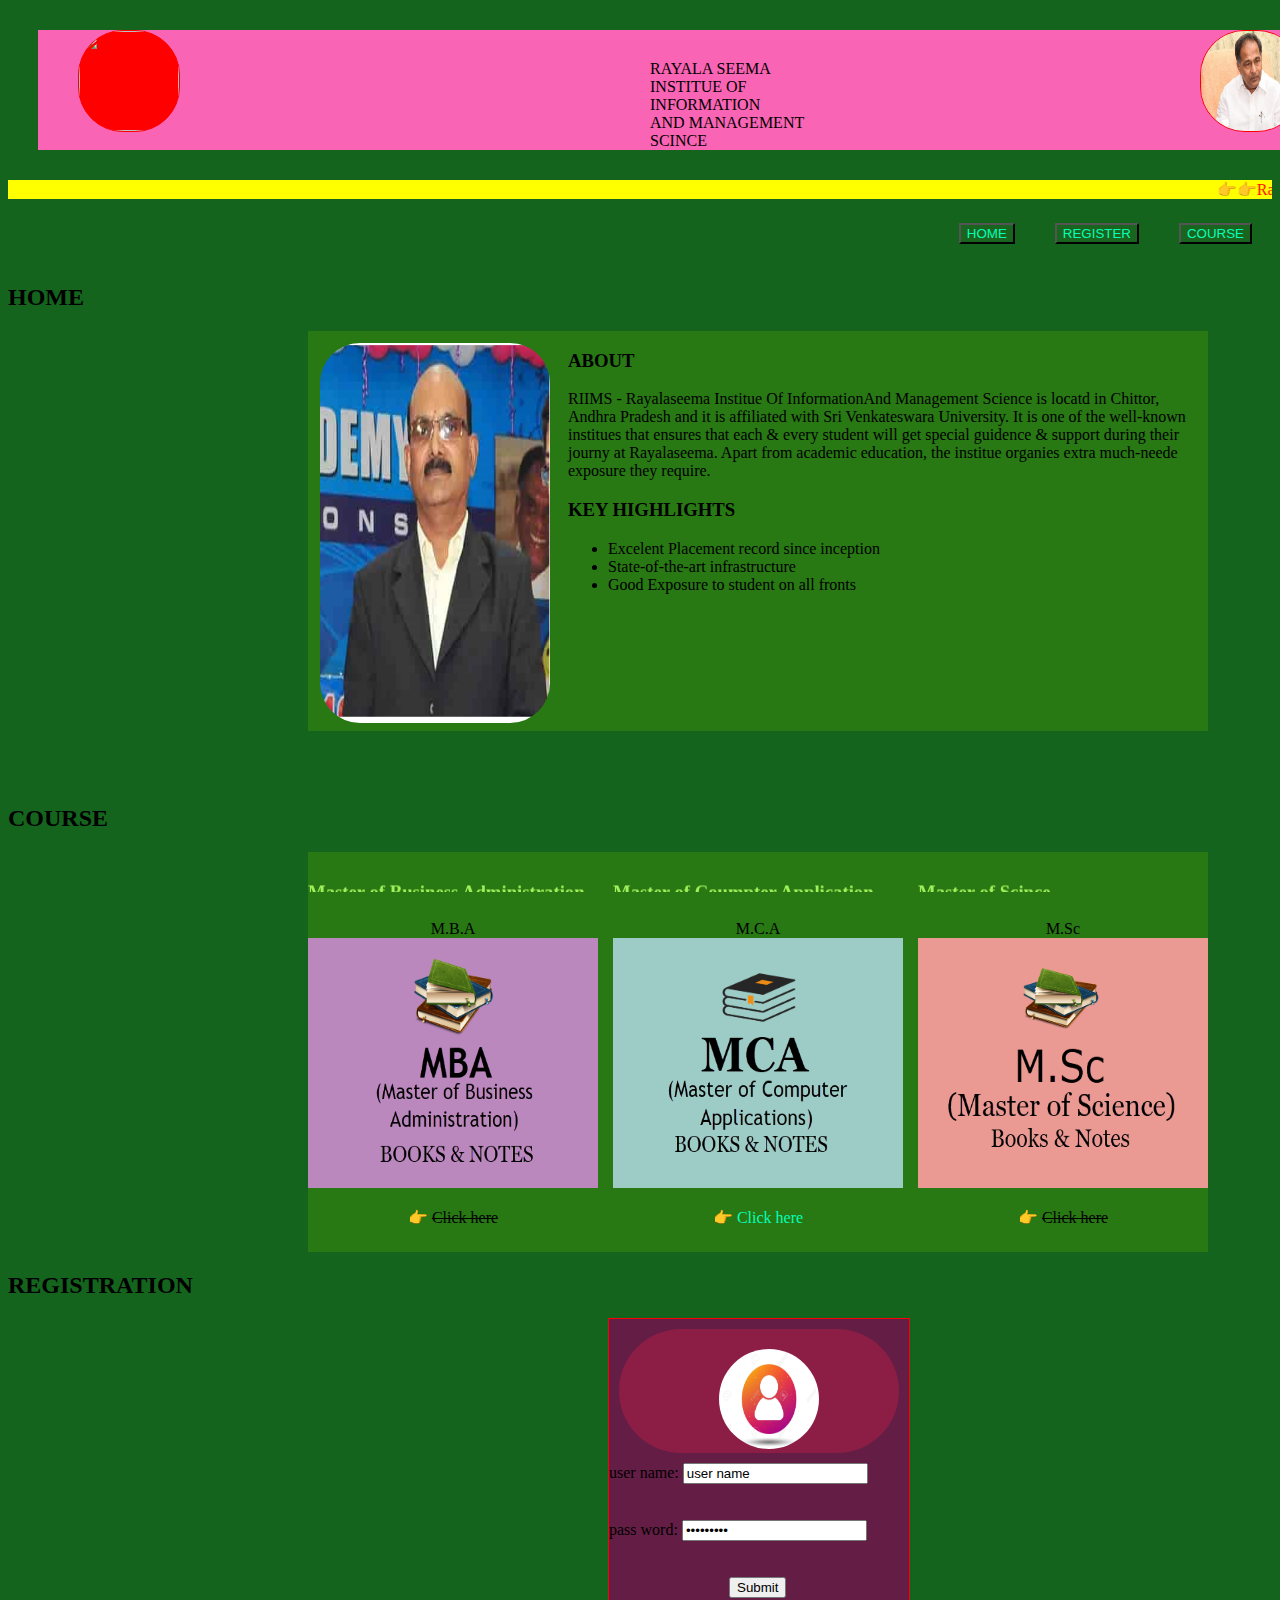
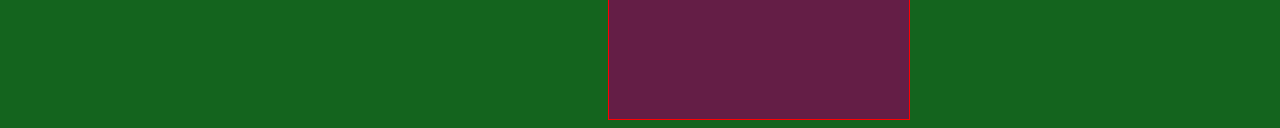
==== index.html @ f189f95b "adding all in first time" ====
<!DOCTYPE html>
<html lang="en">
<head>
    <meta charset="UTF-8">
    <meta name="viewport" content="width=device-width, initial-scale=1.0">
    <title>Document</title>
	<style>
	.logo{
	margin-left:40px;
	}
	span{
	display:block;
	margin-left:470px;
	margin-right:350px;
	}
	.logo img {
	border:1px solid red;
	height:100px;
	width:100px;
	border-radius:45px;
	background-color:red;
	}
	.head{
	margin:30px;
	width:100%;
	display:flex;
	background-color:rgb(250,100,180);

	}
	.name{
	margin-top:30px;
	}
	#marquee{
	background-color:yellow;
	color:red;
	}
	.body{
	background-color:rgb(20, 100 ,30);
	}
	.title div{
	padding:20px;
	}
	.title{
	display:flex;
	flex-direction:row-reverse;
	}
	button{
	color:red;
	background-color:rgb(25,100,30);
	text-decoration:none;
	}
	.home{
	width:900px;
	margin-left:300px;
	height:400px;
	background-color:rgb(40,120,20);
	display:grid;
	grid-template-columns:250px auto;
	gap:10px;
	}
	.home div{
	//border:1px solid red;
	}
	.home img{
	width:230px;
	height:380px;
	border-radius:40px;
	margin:12px;
	}
	.course{
	width:900px;
	margin-left:300px;
	height:400px;
	background-color:rgb(40,120,20);
	display:grid;
	grid-template-columns:290px 290px 290px;
	gap:15px;
	}
	.course div{
	text-align:center;
	//padding-top:50px;
	//border:1px solid red;
	}
	.subcourse img{
	height:250px;
	width:290px;
	}
	.mar {
	height:50px;
 	}
	  marquee{
	  color:rgb(160,240,90);
	  }
	  .register{
	  	background-color:rgb(100,30,70);
		width:300px;
		height:400px;
		border:1px solid red;
		margin-left:600px;
		}
		.register div{
		//border:2px solid rgb(50,30,10);
		border-radius:70px;
		margin:10px;
		background-color:rgb(140,30,70);
		}
		.register img{
		height:100px;
		width:100px;
		border-radius:50px;
		margin-left:100px;
		margin-top:20px;
		}
		html{
		scroll-behavior:smooth;
		}
		a{
			text-decoration: none;
			color: rgb(5, 255, 184);
		}
	</style>
</head>
<body class="body">
    <div class="head">
		<div class="logo"><img src="unnamed.PNG"></div>
        <div class="name"><span>RAYALA SEEMA INSTITUE OF INFORMATION</span><span>  AND MANAGEMENT SCINCE</span></div>
		<div class="logo"><img src="IMG_8453-980x656.jpg"></div>
   </div>
	<marquee id="marquee">&#128073;&#128073;Rayalaseema Institute of Information And Management Scince ,
Tirupati</marquee>
	<div class="title">
	<div><button><a href="#COURSE">COURSE</button></a></div>
	<div><button><a href="#REGISTRATION">REGISTER</a></button></div>
 
	<div><button><a href="#Home">HOME</a></button></div>

	</div>
	 <h2 class="homepage">HOME</h2>
	<div class="home" id="Home">
	<div ><img src="prinspal1.png">
	</div>
	<div><h3>ABOUT</h3>
	<p>RIIMS - Rayalaseema Institue Of InformationAnd Management Science is locatd in Chittor, Andhra Pradesh and it is affiliated with Sri Venkateswara University. It is one of the well-known institues that ensures that each & every student will get special guidence & support during their journy at Rayalaseema. Apart from academic education, the institue organies extra much-neede exposure they require.</p>
	<h3>KEY HIGHLIGHTS</h3>
	<ul>
	<li>Excelent Placement record since inception</li>
	<li>State-of-the-art infrastructure</li>
	<li>Good Exposure to student on all fronts</li>
	</ul>
	</div>
	</div><br><br><br>
	<h2 class="homepage" id="course">COURSE</h2>
	<div class="course" id="COURSE">
	<div >
	<div class="mar"><h3><marquee direction="up">Master of Business Administration</marquee></h3></div>
	M.B.A
	<div class="subcourse"><img src="MBA-Books.png"></div>
	<p>&#128073 <strike>Click here</strike></p>
	</div>
	<div >	<div class="mar"><h3><marquee direction="up">Master of Coumpter Application</marquee></h3></div>
	M.C.A
		<div class="subcourse"><img src="MCA-Books.png"></div>
			<p>&#128073 <a href="index2.html">Click here</a></p>
	</div>
	<div >
		<div class="mar"><h3><marquee direction="up">Master of Scince</marquee></h3></div>
	M.Sc
		<div class="subcourse"><img src="M.Sc-Books.png"></div>
	<p>&#128073 <strike>Click here</strike></p>
	</div>
	</div>
		 <h2 class="homepage">REGISTRATION</h2>
		 <div class="register" id="REGISTRATION"><div><img src="97923644-user-icon-avatar-login-sign-circle-button-with-soft-color-gradient-background-vector.jpg"></div>
		 <form >
		 <label>user name:</lable>
		 <input type="text" value="user name"/><br><br><br>
		 <label>pass word:</lable>
		 <input type="password" value="user name"/><br><br><br>
		 <input type="button" value="Submit" style="margin-left:120px;">
		 </form>
		 </div>

</body>
</html>
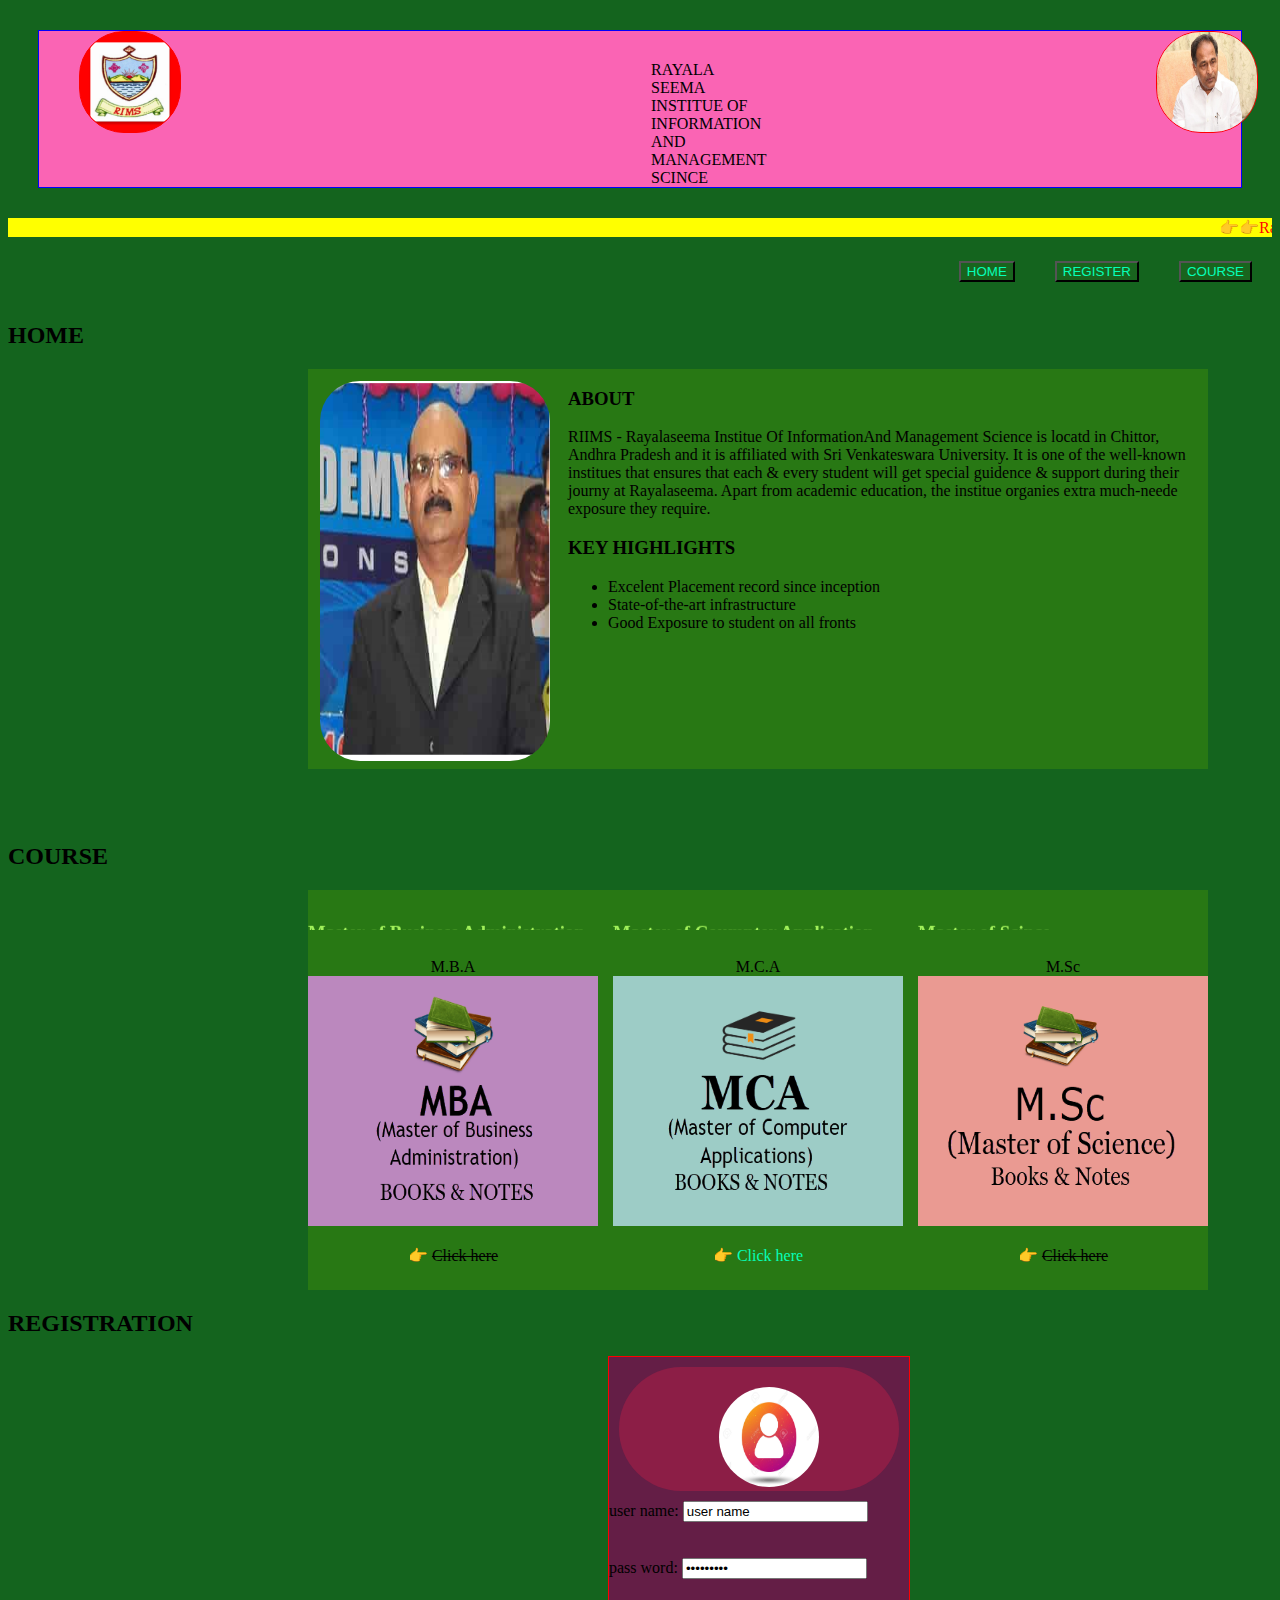
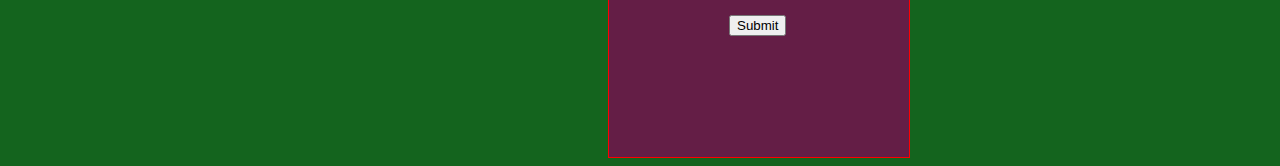
==== commit 9ff9534f: "adding background images only" ====
--- a/index.html
+++ b/index.html
@@ -22,12 +22,13 @@
 	}
 	.head{
 	margin:30px;
-	width:100%;
+	width:minmax(100px);
 	display:flex;
 	background-color:rgb(250,100,180);
-
+		border: 1px solid blue;
 	}
 	.name{
+		width: minmax(50px);
 	margin-top:30px;
 	}
 	#marquee{
@@ -41,8 +42,10 @@
 	padding:20px;
 	}
 	.title{
+	width:minmax(1400px) ;
 	display:flex;
 	flex-direction:row-reverse;
+	flex-wrap: wrap;
 	}
 	button{
 	color:red;
@@ -122,10 +125,10 @@
 </head>
 <body class="body">
     <div class="head">
-		<div class="logo"><img src="unnamed.PNG"></div>
+		<div class="logo"><img src="unnamed.png"></div>
         <div class="name"><span>RAYALA SEEMA INSTITUE OF INFORMATION</span><span>  AND MANAGEMENT SCINCE</span></div>
 		<div class="logo"><img src="IMG_8453-980x656.jpg"></div>
-   </div>
+		</div>
 	<marquee id="marquee">&#128073;&#128073;Rayalaseema Institute of Information And Management Scince ,
 Tirupati</marquee>
 	<div class="title">
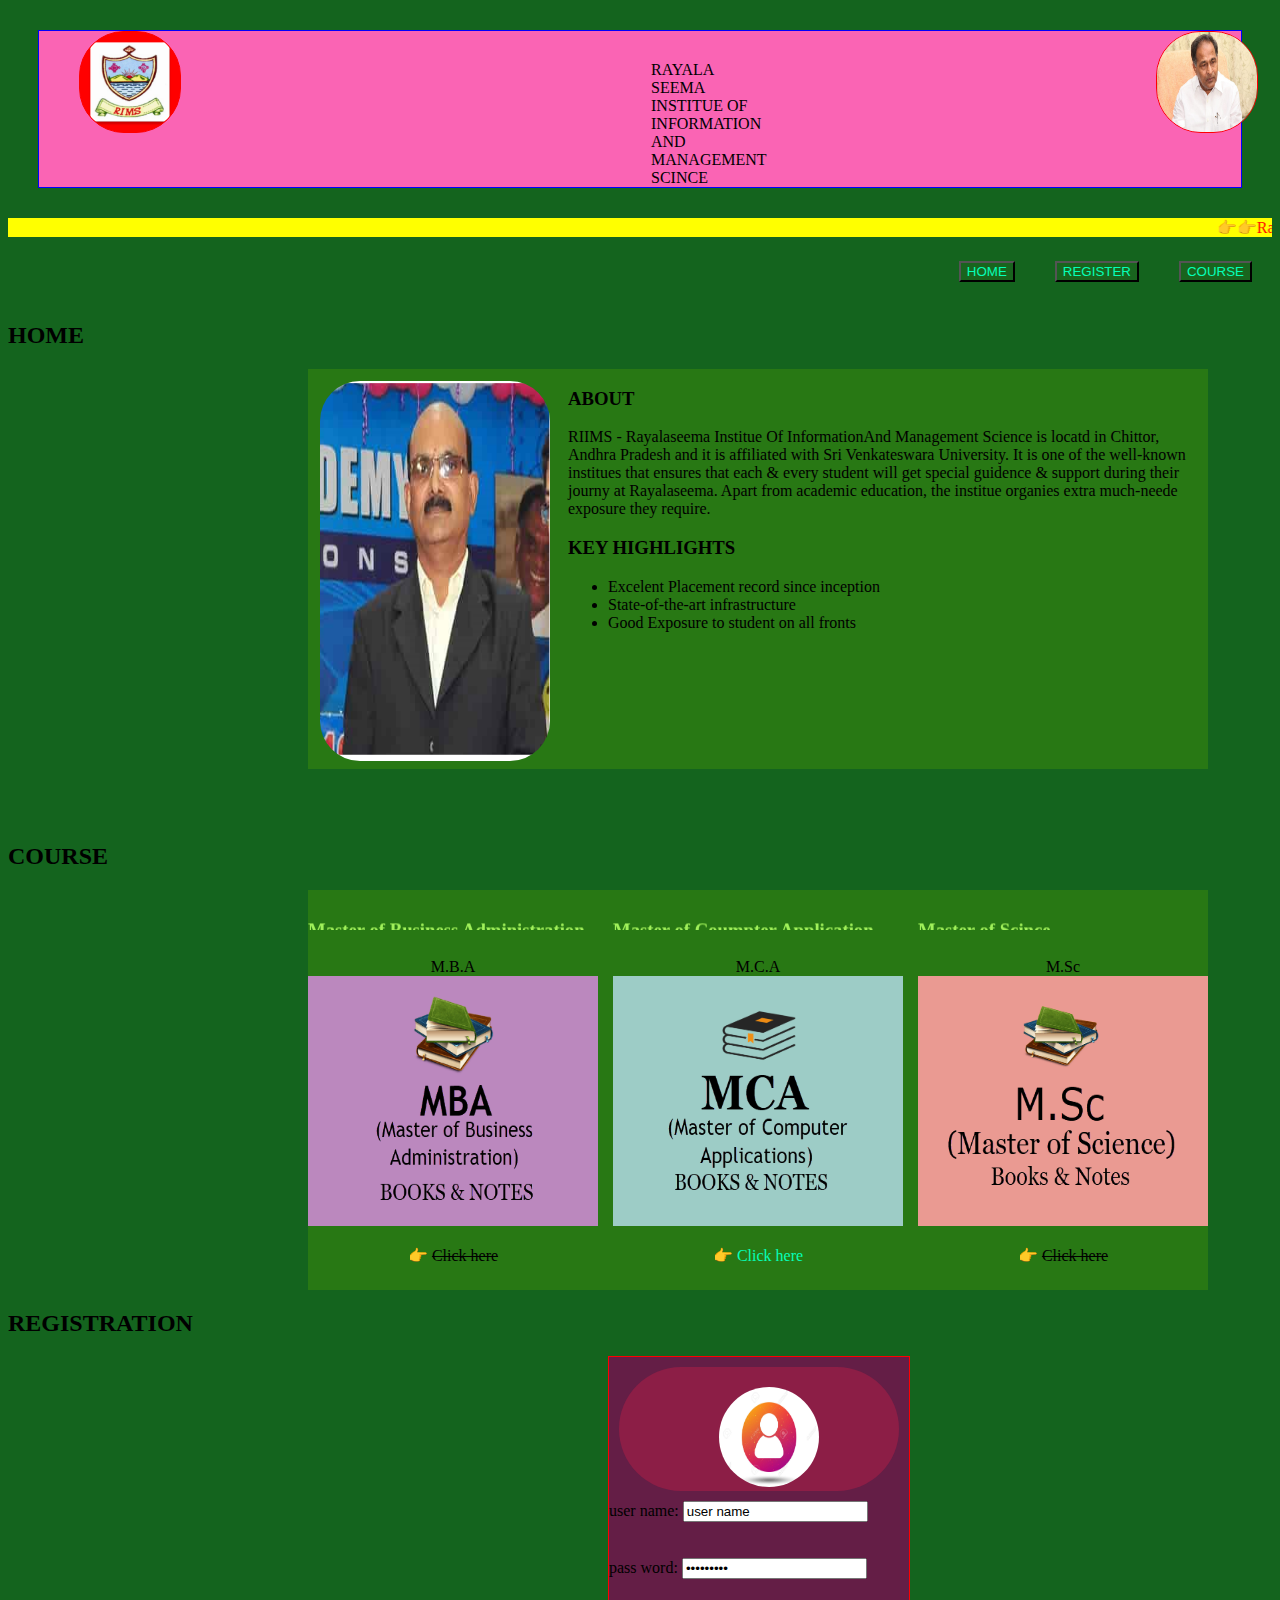
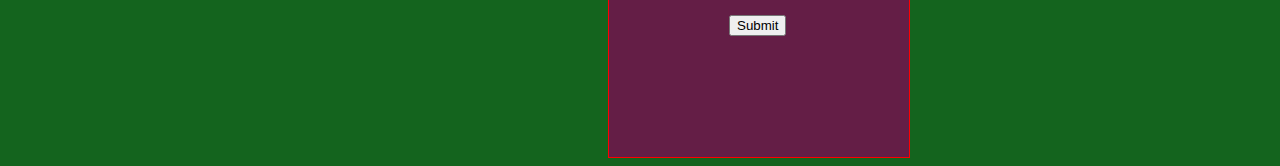
==== commit 72f820b2: "adding one image" ====
--- a/index.html
+++ b/index.html
@@ -152,6 +152,7 @@
 	</ul>
 	</div>
 	</div><br><br><br>
+	
 	<h2 class="homepage" id="course">COURSE</h2>
 	<div class="course" id="COURSE">
 	<div >
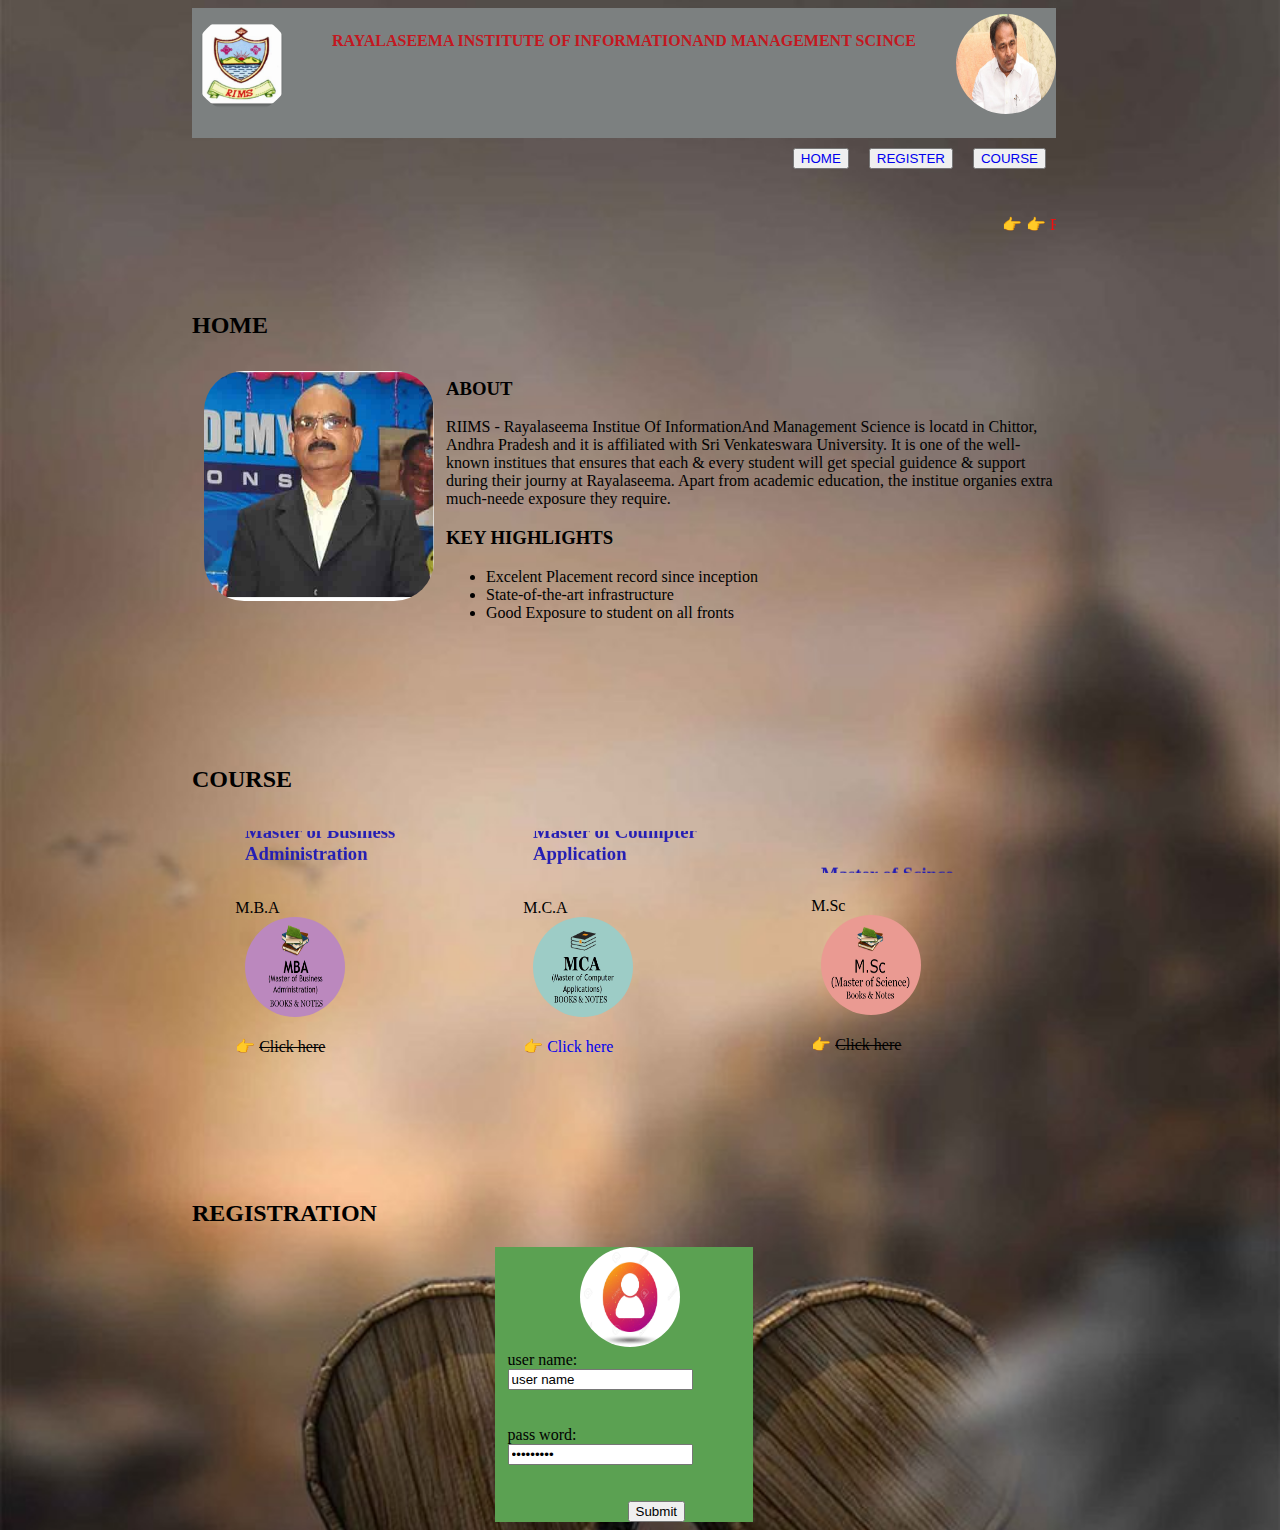
==== commit 6d80c49e: "after chaing the index3 to index" ====
--- a/index.html
+++ b/index.html
@@ -3,178 +3,64 @@
 <head>
     <meta charset="UTF-8">
     <meta name="viewport" content="width=device-width, initial-scale=1.0">
-    <title>Document</title>
-	<style>
-	.logo{
-	margin-left:40px;
-	}
-	span{
-	display:block;
-	margin-left:470px;
-	margin-right:350px;
-	}
-	.logo img {
-	border:1px solid red;
-	height:100px;
-	width:100px;
-	border-radius:45px;
-	background-color:red;
-	}
-	.head{
-	margin:30px;
-	width:minmax(100px);
-	display:flex;
-	background-color:rgb(250,100,180);
-		border: 1px solid blue;
-	}
-	.name{
-		width: minmax(50px);
-	margin-top:30px;
-	}
-	#marquee{
-	background-color:yellow;
-	color:red;
-	}
-	.body{
-	background-color:rgb(20, 100 ,30);
-	}
-	.title div{
-	padding:20px;
-	}
-	.title{
-	width:minmax(1400px) ;
-	display:flex;
-	flex-direction:row-reverse;
-	flex-wrap: wrap;
-	}
-	button{
-	color:red;
-	background-color:rgb(25,100,30);
-	text-decoration:none;
-	}
-	.home{
-	width:900px;
-	margin-left:300px;
-	height:400px;
-	background-color:rgb(40,120,20);
-	display:grid;
-	grid-template-columns:250px auto;
-	gap:10px;
-	}
-	.home div{
-	//border:1px solid red;
-	}
-	.home img{
-	width:230px;
-	height:380px;
-	border-radius:40px;
-	margin:12px;
-	}
-	.course{
-	width:900px;
-	margin-left:300px;
-	height:400px;
-	background-color:rgb(40,120,20);
-	display:grid;
-	grid-template-columns:290px 290px 290px;
-	gap:15px;
-	}
-	.course div{
-	text-align:center;
-	//padding-top:50px;
-	//border:1px solid red;
-	}
-	.subcourse img{
-	height:250px;
-	width:290px;
-	}
-	.mar {
-	height:50px;
- 	}
-	  marquee{
-	  color:rgb(160,240,90);
-	  }
-	  .register{
-	  	background-color:rgb(100,30,70);
-		width:300px;
-		height:400px;
-		border:1px solid red;
-		margin-left:600px;
-		}
-		.register div{
-		//border:2px solid rgb(50,30,10);
-		border-radius:70px;
-		margin:10px;
-		background-color:rgb(140,30,70);
-		}
-		.register img{
-		height:100px;
-		width:100px;
-		border-radius:50px;
-		margin-left:100px;
-		margin-top:20px;
-		}
-		html{
-		scroll-behavior:smooth;
-		}
-		a{
-			text-decoration: none;
-			color: rgb(5, 255, 184);
-		}
-	</style>
+    <title>Riims web site</title>
+    <link rel="stylesheet" href="index3.css">
 </head>
-<body class="body">
+<body>
     <div class="head">
-		<div class="logo"><img src="unnamed.png"></div>
-        <div class="name"><span>RAYALA SEEMA INSTITUE OF INFORMATION</span><span>  AND MANAGEMENT SCINCE</span></div>
-		<div class="logo"><img src="IMG_8453-980x656.jpg"></div>
-		</div>
-	<marquee id="marquee">&#128073;&#128073;Rayalaseema Institute of Information And Management Scince ,
-Tirupati</marquee>
-	<div class="title">
-	<div><button><a href="#COURSE">COURSE</button></a></div>
-	<div><button><a href="#REGISTRATION">REGISTER</a></button></div>
- 
-	<div><button><a href="#Home">HOME</a></button></div>
+        <div class="logo"><img src="unnamed.png" alt="riimslogo"></div>
+        <div class="name"><b><span>RAYALASEEMA INSTITUTE OF INFORMATION</span><SPan>AND MANAGEMENT SCINCE</SPan></b></div>
+        <div class="logo"><img src="IMG_8453-980x656.jpg" alt="chairman"></div>
+    </div>
+    <div class="nav-1">
+        <div><button><a href="#COURSE">COURSE</button></a></div>
+        <div><button><a href="#REGISTRATION">REGISTER</a></button></div>
+     
+        <div><button><a href="#Home">HOME</a></button></div>
+     </div><br><br>
+<div class="direction"><marquee class="dir"> &#128073; &#128073; RIIMS college in ,Tirupati</marquee></div>
+<br><br><br>
+     <h2 class="homepage" id="Home">HOME</h2>
+     <div class="home" id="Home">
+        <div ><img src="prinspal1.png">
+        </div>
+        <div class="sub_home"><h3>ABOUT</h3>
+        <p>RIIMS - Rayalaseema Institue Of InformationAnd Management Science is locatd in Chittor, Andhra Pradesh and it is affiliated with Sri Venkateswara University. It is one of the well-known institues that ensures that each & every student will get special guidence & support during their journy at Rayalaseema. Apart from academic education, the institue organies extra much-neede exposure they require.</p>
+        <h3>KEY HIGHLIGHTS</h3>
+        <ul>
+        <li>Excelent Placement record since inception</li>
+        <li>State-of-the-art infrastructure</li>
+        <li>Good Exposure to student on all fronts</li>
+        </ul>
+        </div>
+        </div><br><br><br><br><br><br>
 
-	</div>
-	 <h2 class="homepage">HOME</h2>
-	<div class="home" id="Home">
-	<div ><img src="prinspal1.png">
-	</div>
-	<div><h3>ABOUT</h3>
-	<p>RIIMS - Rayalaseema Institue Of InformationAnd Management Science is locatd in Chittor, Andhra Pradesh and it is affiliated with Sri Venkateswara University. It is one of the well-known institues that ensures that each & every student will get special guidence & support during their journy at Rayalaseema. Apart from academic education, the institue organies extra much-neede exposure they require.</p>
-	<h3>KEY HIGHLIGHTS</h3>
-	<ul>
-	<li>Excelent Placement record since inception</li>
-	<li>State-of-the-art infrastructure</li>
-	<li>Good Exposure to student on all fronts</li>
-	</ul>
-	</div>
-	</div><br><br><br>
-	
-	<h2 class="homepage" id="course">COURSE</h2>
+        <h2 class="homepage" id="course">COURSE</h2>
 	<div class="course" id="COURSE">
-	<div >
+	<div class="sub_course" >
 	<div class="mar"><h3><marquee direction="up">Master of Business Administration</marquee></h3></div>
 	M.B.A
 	<div class="subcourse"><img src="MBA-Books.png"></div>
 	<p>&#128073 <strike>Click here</strike></p>
 	</div>
-	<div >	<div class="mar"><h3><marquee direction="up">Master of Coumpter Application</marquee></h3></div>
+	<div class="sub_course">	<div class="mar"><h3><marquee direction="up">Master of Coumpter Application</marquee></h3></div>
 	M.C.A
 		<div class="subcourse"><img src="MCA-Books.png"></div>
 			<p>&#128073 <a href="index2.html">Click here</a></p>
 	</div>
-	<div >
+	<div class="sub_course"><br>
 		<div class="mar"><h3><marquee direction="up">Master of Scince</marquee></h3></div>
 	M.Sc
 		<div class="subcourse"><img src="M.Sc-Books.png"></div>
 	<p>&#128073 <strike>Click here</strike></p>
 	</div>
-	</div>
-		 <h2 class="homepage">REGISTRATION</h2>
-		 <div class="register" id="REGISTRATION"><div><img src="97923644-user-icon-avatar-login-sign-circle-button-with-soft-color-gradient-background-vector.jpg"></div>
+	</div><br><br><br><br><br><br>
+
+    <h2 class="homepage">REGISTRATION</h2>
+    <div id="regis">
+     <div class="sss">
+		 <div class="sub_regis" id="REGISTRATION"><img src="97923644-user-icon-avatar-login-sign-circle-button-with-soft-color-gradient-background-vector.jpg"></div>
+         <div class="sub_regis">
 		 <form >
 		 <label>user name:</lable>
 		 <input type="text" value="user name"/><br><br><br>
@@ -182,7 +68,8 @@
 		 <input type="password" value="user name"/><br><br><br>
 		 <input type="button" value="Submit" style="margin-left:120px;">
 		 </form>
+         </div>
 		 </div>
-
+        </div>
 </body>
 </html>--- a/index3.css
+++ b/index3.css
@@ -0,0 +1,119 @@
+.head{
+    height:130px;
+    width: 80%;
+    background-color: rgb(124, 128, 128);
+    display: flex;
+    flex-wrap: wrap;
+    align-content: space-around;
+    justify-content: space-between;
+}
+.head div{
+    height: 100px;
+    width: 100px;
+    /* border: 1px solid rgb(128, 40, 49); */
+}
+.name{
+    flex-grow: 1;
+    text-align: center;
+    padding-top: 2%;
+    color: rgb(195, 23, 32);
+}
+img{
+    height: 100px;
+    width: 100px;
+    border-radius: 50px;
+}
+.logo{
+    border-radius: 50px;
+}
+body{
+    margin-left: 15%;
+     /* margin-to: 10%;  */
+}
+.nav-1{
+    height: auto;
+    width: 80%;
+    display: flex;
+    flex-direction: row-reverse;
+}
+.nav-1 div{
+    margin: 10px;
+}
+a{
+    text-decoration: none;
+}
+.home{
+	width:80%;
+	height:auto;
+	display:flex;
+	 
+	}
+	.sub_home{
+        flex-grow: 2;
+        flex-shrink: inherit;
+    }
+	.home img{
+	width:230px;
+	height:230px;
+	border-radius:40px;
+	margin:12px;
+	}
+      
+     .course{
+        height: auto;
+        width: 80%;
+        display: flex;
+        /* border:1px solid red; */
+     }
+     .course div{
+        /* border: 1px solid red; */
+        width: 80%;
+        align-content: space-around;
+        justify-content: space-around;
+        margin-left: 10px;
+     }
+     .course .sub_course{
+        margin-left: 5%;
+        /* border: 1px solid red; */
+     }
+    #regis{
+        height: auto;
+        width: 80%;
+        /* border: 1px solid red; */
+        display: flex;
+        flex-direction: column;
+        align-items: center;
+     }
+    .sub_regis{
+        height: auto;
+        width: 35%;
+        margin-left: 5%;
+        /* border: 1px solid red; */
+     }
+      #REGISTRATION{
+        height: auto;
+        width: auto;
+        border-radius: 200%;
+        text-align: center;
+       }
+       html{
+        scroll-behavior: smooth;
+       }
+       body{
+        background-image: url("Background-1-802x1080.jpg");
+        background-repeat: no-repeat;
+        background-size: cover;
+       }
+       .sss{
+        background-color: rgb(91, 161, 82);
+       }
+       marquee{
+        color: rgb(37, 30, 179);
+       }
+       .direction{
+        height: auto;
+        width: 80%;
+       }
+       .dir{
+        color: rgb(249, 13, 13);
+       }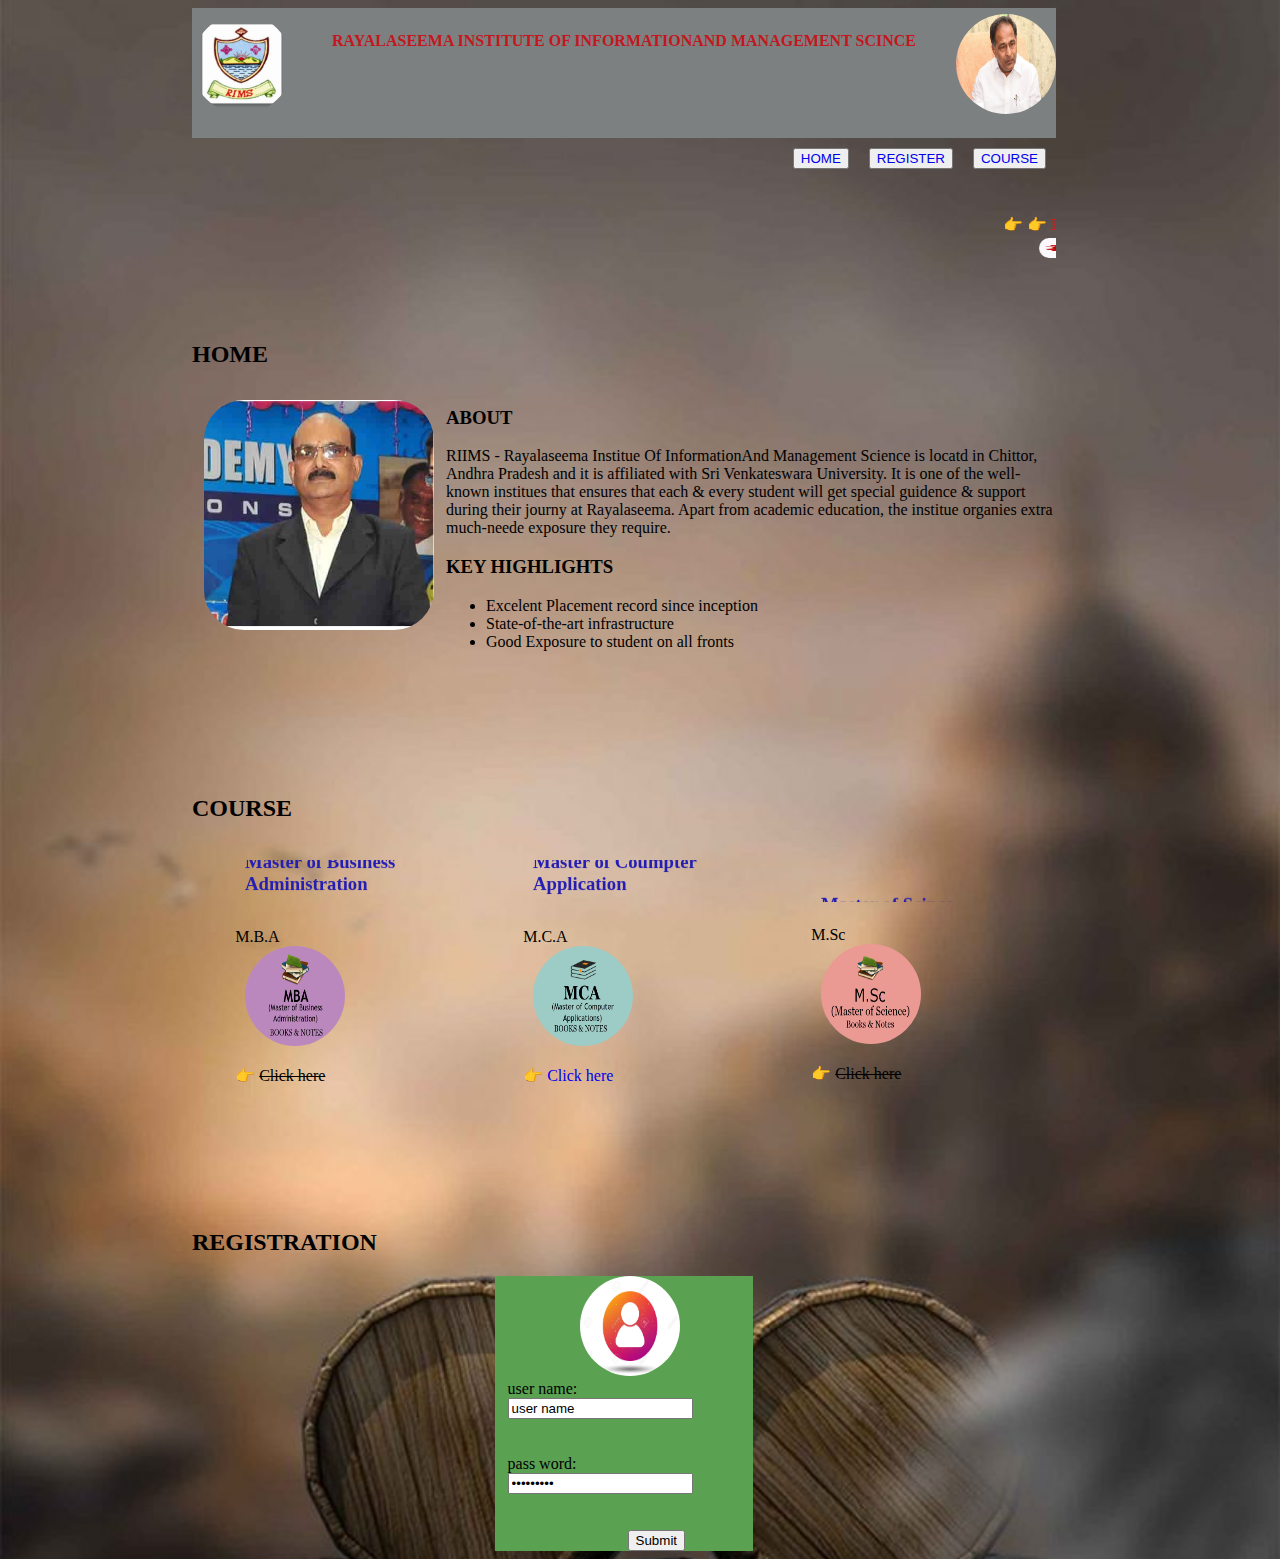
==== commit 6973df83: "addint front-end codes" ====
--- a/index.html
+++ b/index.html
@@ -18,7 +18,10 @@
      
         <div><button><a href="#Home">HOME</a></button></div>
      </div><br><br>
-<div class="direction"><marquee class="dir"> &#128073; &#128073; RIIMS college in ,Tirupati</marquee></div>
+<div class="direction">
+    <marquee class="dir"> &#128073; &#128073; RIIMS college in ,Tirupati</marquee><br>
+    <marquee behavior="" direction=""> &nbsp; &nbsp; &nbsp; &nbsp; &nbsp;<img src="newtext.gif" alt="" class="textimg">practice on Front-end Codes &nbsp; &nbsp; &nbsp; &nbsp; &nbsp; &nbsp; &nbsp; &nbsp; &nbsp;&#128073; &#128073;<a href="front.html"><span id="web">click here</span></a></marquee>
+</div>
 <br><br><br>
      <h2 class="homepage" id="Home">HOME</h2>
      <div class="home" id="Home">
--- a/index3.css
+++ b/index3.css
@@ -1,3 +1,4 @@
+
 .head{
     height:130px;
     width: 80%;
@@ -103,6 +104,7 @@
         background-image: url("Background-1-802x1080.jpg");
         background-repeat: no-repeat;
         background-size: cover;
+        /* background-color: rgb(44, 41, 41); */
        }
        .sss{
         background-color: rgb(91, 161, 82);
@@ -116,4 +118,14 @@
        }
        .dir{
         color: rgb(249, 13, 13);
+       }
+       .textimg{
+        width: 70px;
+        height: 20px;
+       }
+       #web{
+        background-color: rgb(19, 208, 94);
+        color: red;
+        width: 200px;
+        font-size: 20px;
        }